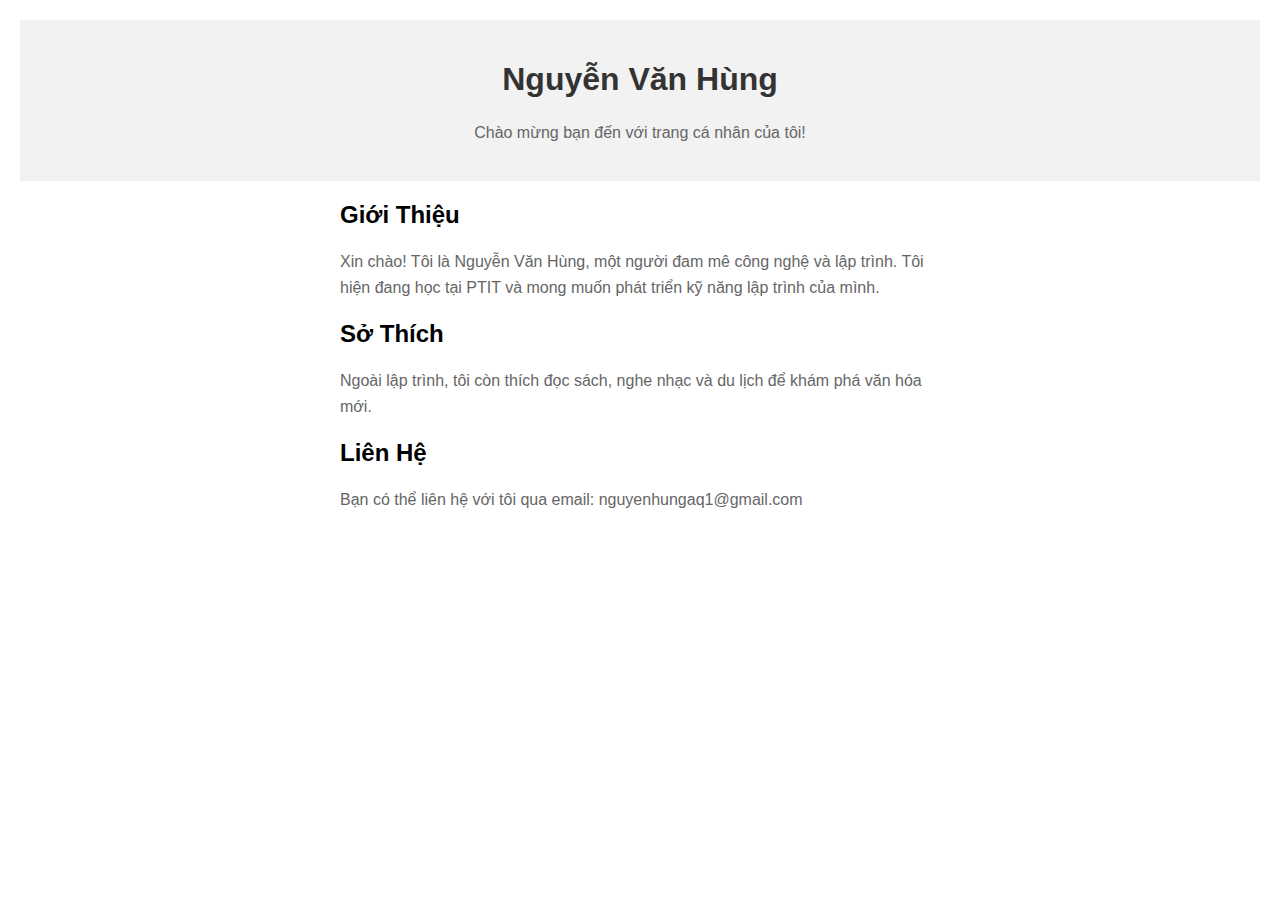
==== Test.html @ 355f85fb "Add files via upload" ====
<!DOCTYPE html>
<html lang="en">
<head>
    <meta charset="UTF-8">
    <meta name="viewport" content="width=device-width, initial-scale=1.0">
    <title>Giới Thiệu Bản Thân</title>
    <style>
        body {
            font-family: Arial, sans-serif;
            margin: 20px;
        }

        header {
            text-align: center;
            padding: 20px;
            background-color: #f2f2f2;
        }

        section {
            max-width: 600px;
            margin: 0 auto;
        }

        h1 {
            color: #333;
        }

        p {
            color: #666;
            line-height: 1.6;
        }
    </style>
</head>
<body>

    <header>
        <h1>Nguyễn Văn Hùng</h1>
        <p>Chào mừng bạn đến với trang cá nhân của tôi!</p>
    </header>

    <section>
        <h2>Giới Thiệu</h2>
        <p>Xin chào! Tôi là Nguyễn Văn Hùng, một người đam mê công nghệ và lập trình. Tôi hiện đang học tại PTIT và mong muốn phát triển kỹ năng lập trình của mình.</p>

        <h2>Sở Thích</h2>
        <p>Ngoài lập trình, tôi còn thích đọc sách, nghe nhạc và du lịch để khám phá văn hóa mới.</p>

        <h2>Liên Hệ</h2>
        <p>Bạn có thể liên hệ với tôi qua email: nguyenhungaq1@gmail.com</p>
    </section>

</body>
</html>
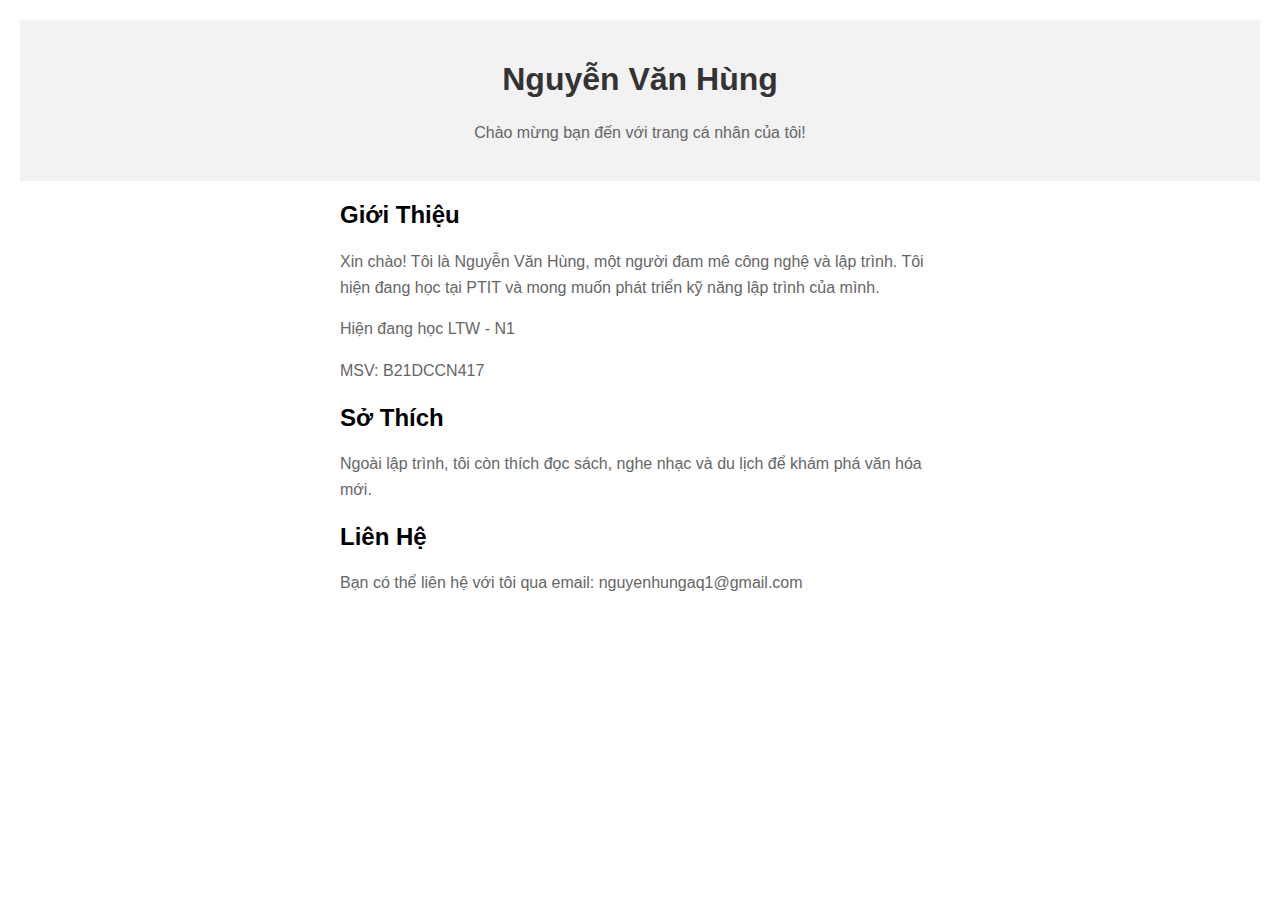
==== commit 9b381c65: "Test.html" ====
--- a/Test.html
+++ b/Test.html
@@ -41,7 +41,8 @@
     <section>
         <h2>Giới Thiệu</h2>
         <p>Xin chào! Tôi là Nguyễn Văn Hùng, một người đam mê công nghệ và lập trình. Tôi hiện đang học tại PTIT và mong muốn phát triển kỹ năng lập trình của mình.</p>
-
+        <p>Hiện đang học LTW - N1 </p>
+        <p>MSV: B21DCCN417</p>
         <h2>Sở Thích</h2>
         <p>Ngoài lập trình, tôi còn thích đọc sách, nghe nhạc và du lịch để khám phá văn hóa mới.</p>
 
